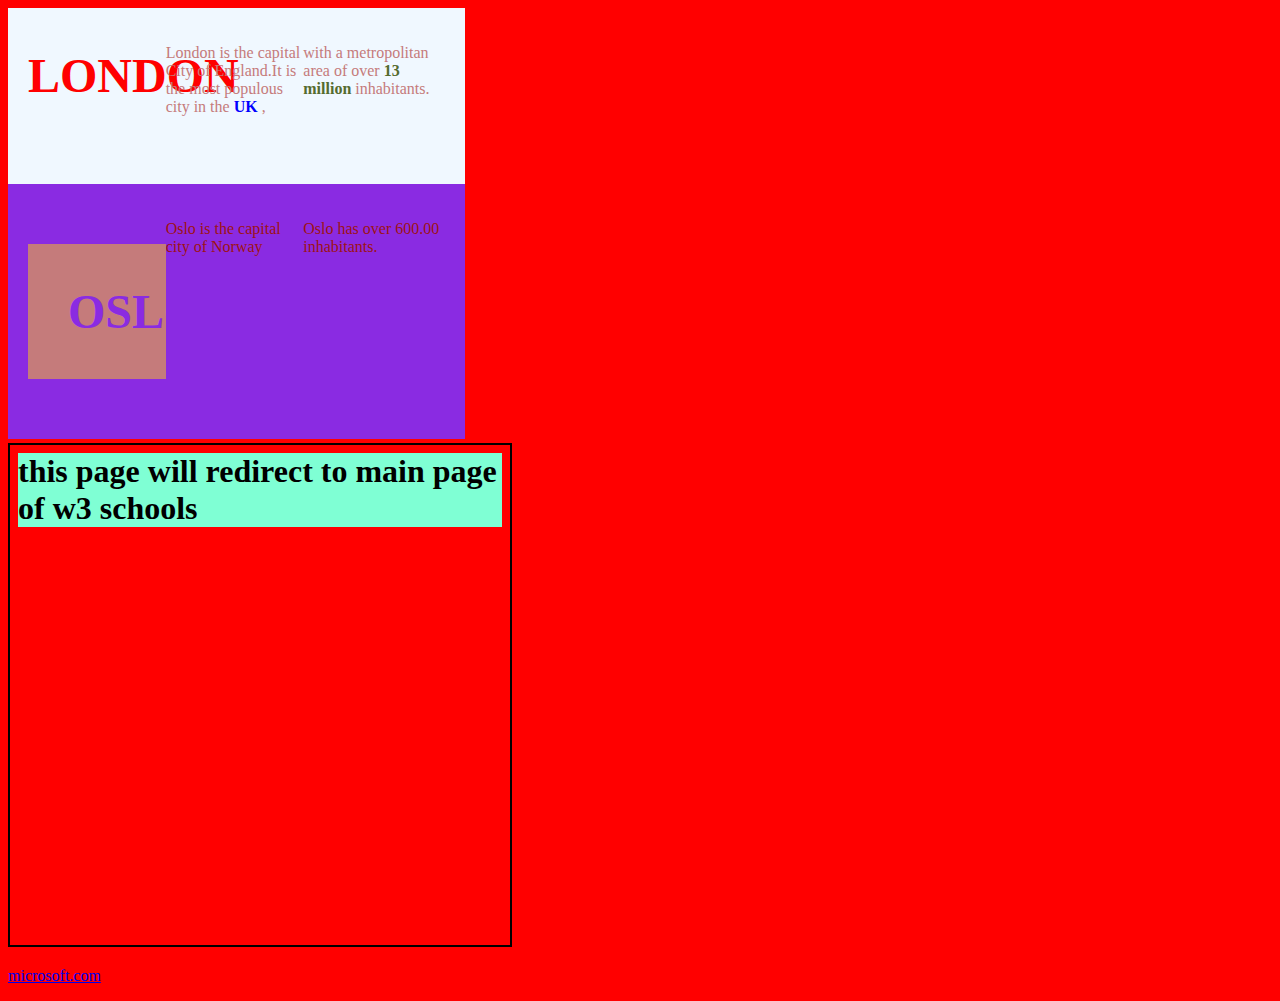
==== block&inline.htm @ 24fa1ced "add all" ====
<!DOCTYPE html>
<html lang="en">
<head>
    <meta charset="UTF-8">
    <meta name="viewport" content="width=device-width, initial-scale=1.0">
    <title>Kya be</title>
    <style>
        div.mycontainer{
            width: 100%;
            overflow: auto;
            display: inline-block;

        }
        div.mycontainer  div{
            width:33%;
            display: grid;
            grid-template-columns: 33% 33% 33%;
            
        }
        .note{
            font-size: 200%;
            color:red;
            padding: auto;
        }
        #myheader{
            text-align: left;
            font-size: 300%;
            font-weight: bold;
            padding: 40px;
            background-color: rgb(197, 123, 123);
            color: blueviolet;
        }    </style>
</head>
<body style="background-color: red;">
    <div class="mycontainer">
        <div style="background-color:aliceblue;color:rgb(197, 123, 123);padding:20px;">
            <h2><span class="note">LONDON </span></h2>
            <p>London is the capital City of England.It is the  most populous city in the <span style="color:blue;font-weight:bold;">UK</span> , <p>
            with a metropolitan area of over <span style="color:darkolivegreen;font-weight:bold;"> 13 million</span> inhabitants.</p>
        </p>
        </div>
         <div style="background-color: blueviolet; color:rgb(158, 19, 19);padding:20px">
            <h2 id="myheader">OSLO</h2>
            <p>Oslo is the capital city of Norway</p>
            <p>Oslo has over 600.00 inhabitants.</p>
            </div>
            
        </div>
        <iframe src="sample html file download.html" name="iframe_a" style="border: 2px solid black;height: 500px;width: 500px;" title="Iframe Example"></iframe>
        <p><a href="https://www.microsoft.com/en-in/" target="iframe_a">microsoft.com</a></p>
</body>
</html>
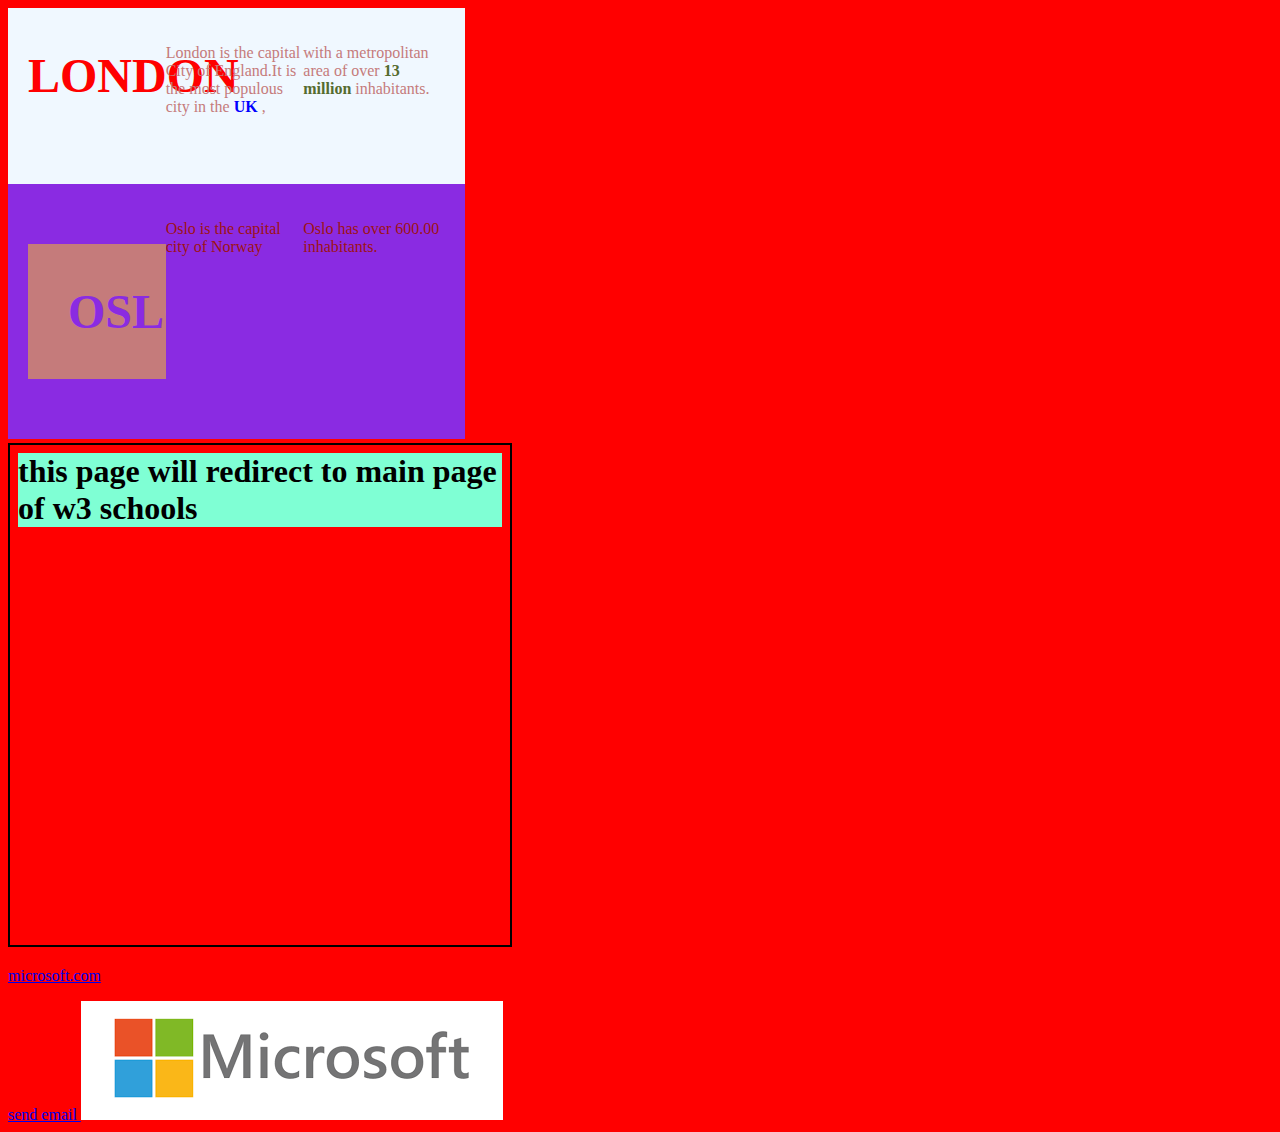
==== commit e6761f13: "updated" ====
--- a/block&inline.htm
+++ b/block&inline.htm
@@ -4,6 +4,7 @@
     <meta charset="UTF-8">
     <meta name="viewport" content="width=device-width, initial-scale=1.0">
     <title>Kya be</title>
+    
     <style>
         div.mycontainer{
             width: 100%;
@@ -48,5 +49,6 @@
         </div>
         <iframe src="sample html file download.html" name="iframe_a" style="border: 2px solid black;height: 500px;width: 500px;" title="Iframe Example"></iframe>
         <p><a href="https://www.microsoft.com/en-in/" target="iframe_a">microsoft.com</a></p>
+        <a href="mailto:nishantsinha0808@gmail.com" target="iframe_a">send email <img src="images.png" style="width: 422px; height: 119px" /></a>
 </body>
 </html>